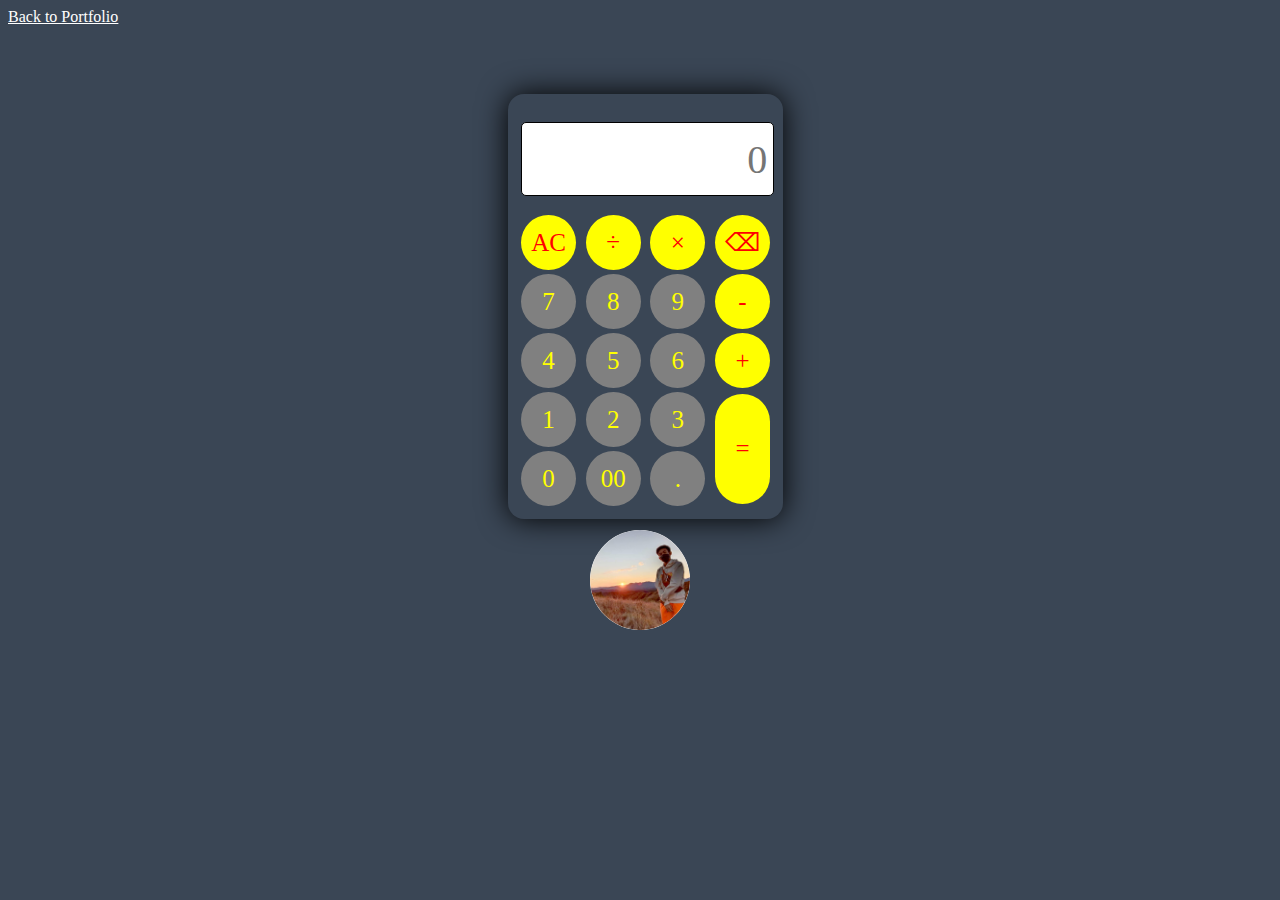
==== calcu.html @ 52795d25 "Sample" ====
<!DOCTYPE html>
<html>
   <a class="me" href="index.html#activities"><ins>Back to Portfolio</ins></a><br><br>
<head>
   <style>
      body {
         background-color: #3a4655;
      }
      .me{
         color: #fff;
      }

      .calculator {
         margin-top: 50px;
         margin-left: 500px;
         padding: 10px;
         border-radius: 1em;
         min-height: 400px;
         width: 275px;
         box-shadow: 0 0 30px black;
      }

      .display-box {
         font-family: comic sans ms;
         font-size: 40px;
         background-color: white;
         border: solid black 0.5px;
         border-radius: 5px;
         width: 128%;
         height: 70px;
         padding-right: 6px;
         font-weight: 500;
         text-align: right;
         margin: 15px 0;
      }

      .btn {
         font-family: comic sans ms;
         font-size: 25px;
         background-color: #808080;
         color: #FFFF00;
         border: 0;
         width: 55px;
         border-radius: 30px;
         height: 55px;
         transition: all 200ms ease;
      }

      .btn#equal {
         height: 110px;
         background-color: yellow;
         color: red;
      }

      .btn#equal:hover {
         background-color: red;
         color: yellow;
      }

      .btn#col {

         background-color: yellow;
         color: red;
      }

      .btn#col:hover {
         background-color: red;
         color: yellow;
      }

      .btn:hover {
         background-color: lime;
         color: #3e4b5c;
      }

      .btn:active {
         border: 1px solid black;
         background-color: #3e4b5c;
         color: lime;

      }

      img {
         width: 100px;
         height: 100px;
         border-radius: 100%;
         position: absolute;
         top: 530px;
         left: 50%;
         transform: translateX(-50%);
         background: #fff;
      }
   </style>
   </style>
</head>

<body>
   <table class="calculator">
      <tr>
         <td colspan="3"> <input class="display-box" type="text" id="result" readonly placeholder="0" disabled> </td>
      </tr>
      <tr>
         <td> <input class="btn" type="button" value="AC" id="col" onclick="clearScreen()" /> </td>
         <td> <input class="btn" type="button" value="&#247" id="col" onclick="display('/')" /> </td>
         <td> <input class="btn" type="button" value="&#215" id="col" onclick="display('*')" /> </td>
         <td> <input class="btn" type="button" value="&#9003" id="col" onclick="del()" /> </td>
      </tr>
      <tr>
         <td> <input class="btn" type="button" value="7" onclick="display('7')" /> </td>
         <td> <input class="btn" type="button" value="8" onclick="display('8')" /> </td>
         <td> <input class="btn" type="button" value="9" onclick="display('9')" /> </td>
         <td> <input class="btn" type="button" value="-" id="col" onclick="display('-')" /> </td>
      </tr>
      <tr>
         <td> <input class="btn" type="button" value="4" onclick="display('4')" /> </td>
         <td> <input class="btn" type="button" value="5" onclick="display('5')" /> </td>
         <td> <input class="btn" type="button" value="6" onclick="display('6')" /> </td>
         <td> <input class="btn" type="button" value="+" id="col" onclick="display('+')" /> </td>
      </tr>
      <tr>
         <td> <input class="btn" type="button" value="1" onclick="display('1')" /> </td>
         <td> <input class="btn" type="button" value="2" onclick="display('2')" /> </td>
         <td> <input class="btn" type="button" value="3" onclick="display('3')" /> </td>
         <td rowspan="2"> <input class="btn" type="button" id="equal" value="=" onclick="calculate()" /> </td>
      </tr>
      <tr>
         <td> <input class="btn" type="button" value="0" onclick="display('0')" /> </td>
         <td> <input class="btn" type="button" value="00" onclick="display('00')" /> </td>
         <td> <input class="btn" type="button" value="." onclick="display('.')" /> </td>

      </tr>

   </table>
   <script>
      function clearScreen() {
         document.getElementById("result").value = "";
      }
      function display(value) {
         document.getElementById("result").value += value;
      }
      function calculate() {
         var p = document.getElementById("result").value;
         var q = eval(p);
         document.getElementById("result").value = q;
      }
      function del() {
         var text = document.getElementById("text");
         result.value = result.value.slice(0, -1)
      }
   </script>
   <img src="mar.png">
</body>

</html>
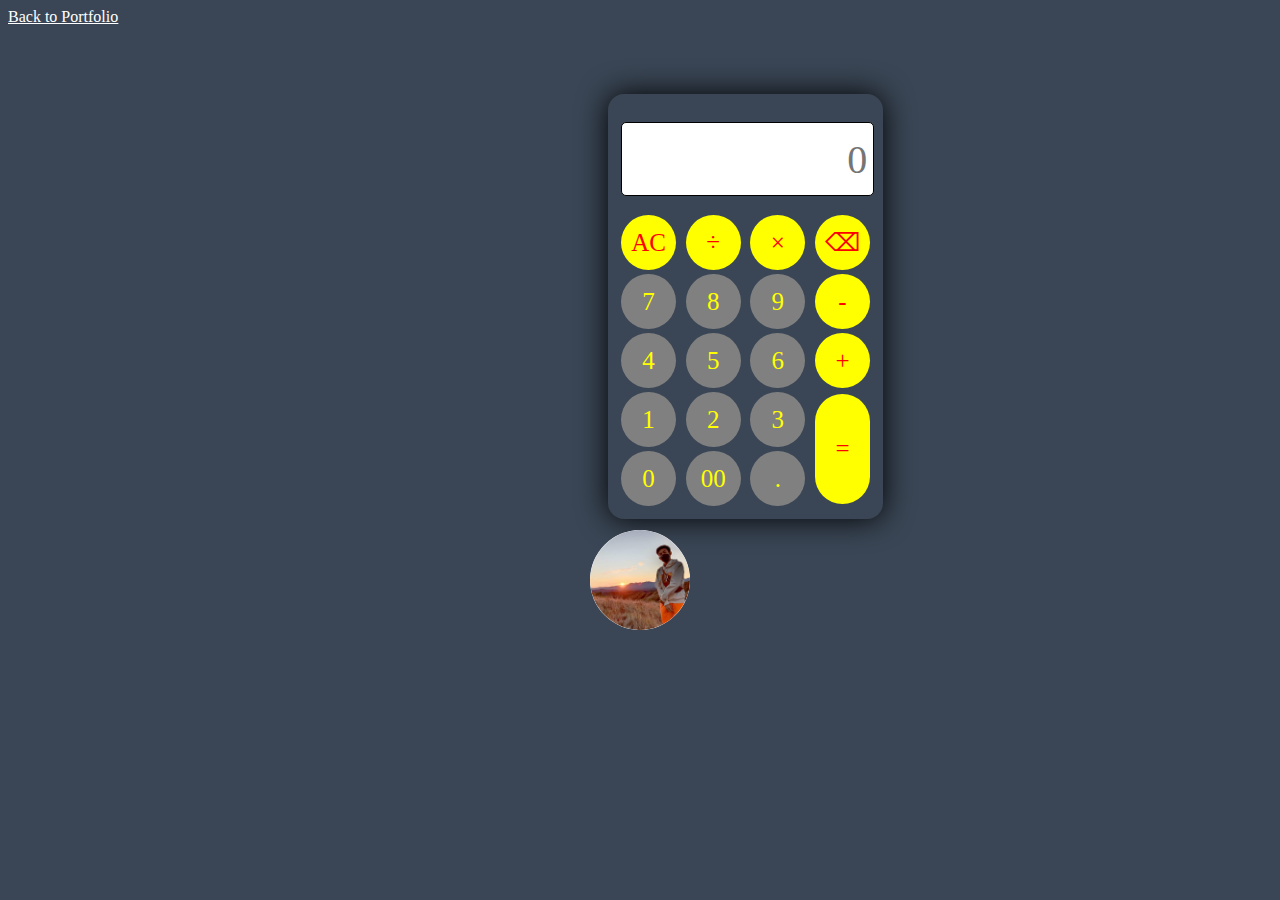
==== commit a5bdcd53: "Sample" ====
--- a/calcu.html
+++ b/calcu.html
@@ -12,7 +12,7 @@
 
       .calculator {
          margin-top: 50px;
-         margin-left: 500px;
+         margin-left: 600px;
          padding: 10px;
          border-radius: 1em;
          min-height: 400px;
